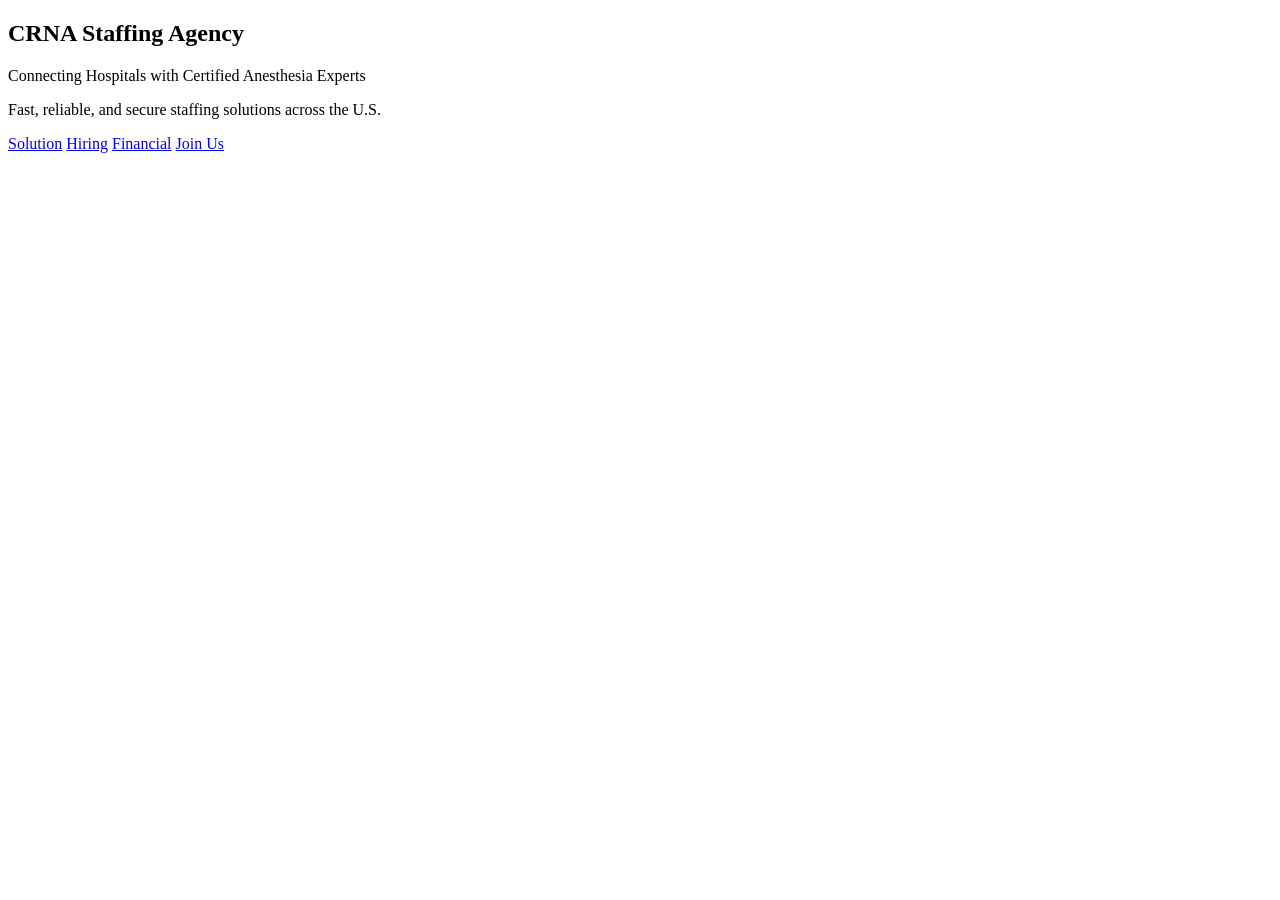
==== index.html @ 5400369b "Create index.html" ====
<!DOCTYPE html>
<html lang="en">
<head>
  <meta charset="UTF-8">
  <title>CRNA Staffing Agency</title>
  <link rel="stylesheet" href="style.css">
</head>
<body>

<section class="hero">
  <div class="overlay">
    <h1>CRNA Staffing Agency</h1>
    <p>Connecting Hospitals with Certified Anesthesia Experts</p>
    <p>Fast, reliable, and secure staffing solutions across the U.S.</p>
  </div>
</section>

<nav>
  <a href="solution.html">Solution</a>
  <a href="hiring.html">Hiring</a>
  <a href="financial.html">Financial</a>
  <a href="join.html">Join Us</a>
</nav>

<script src="script.js"></script>
</body>
</html>
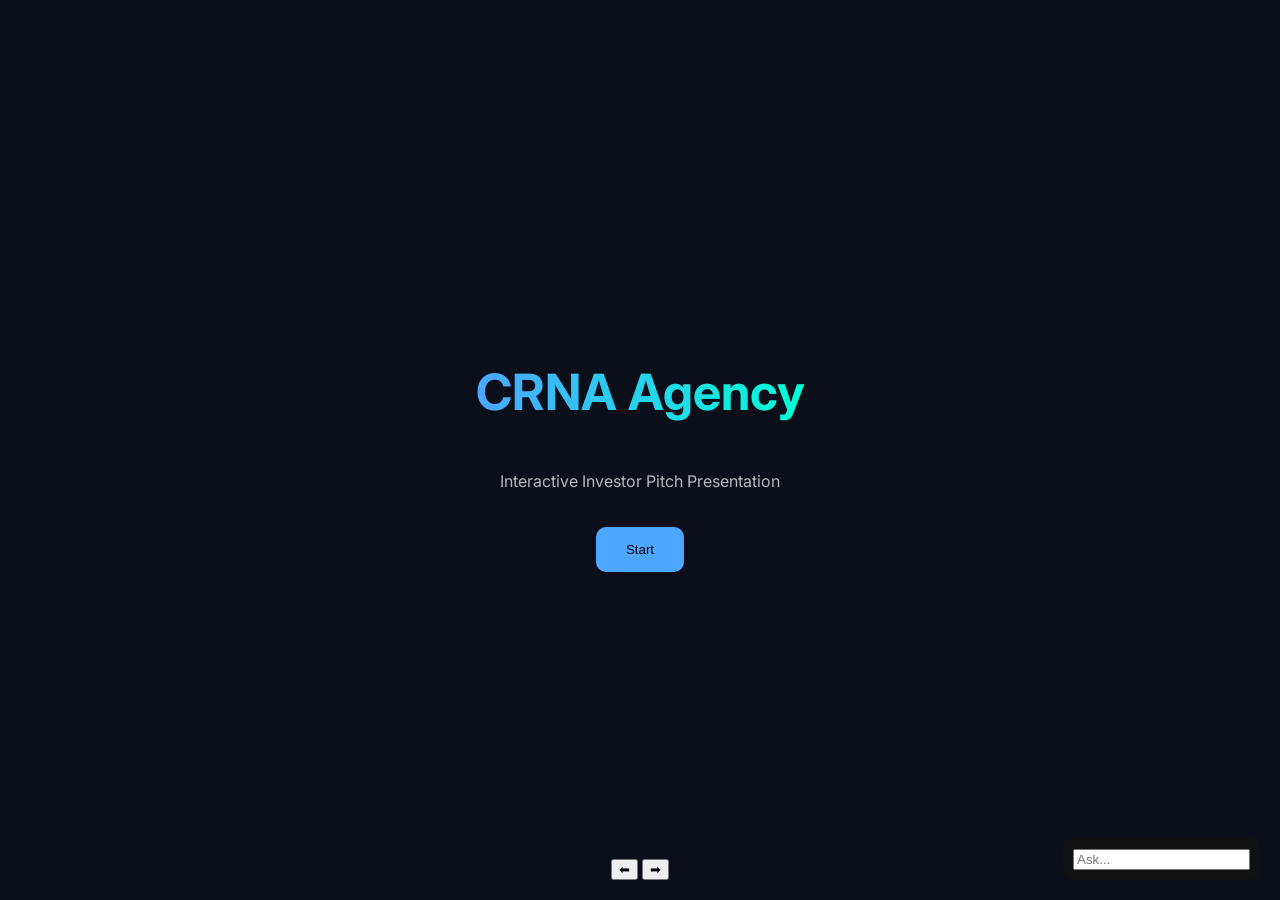
==== commit d438d650: "Update index.html" ====
--- a/index.html
+++ b/index.html
@@ -1,27 +1,210 @@
 <!DOCTYPE html>
 <html lang="en">
 <head>
-  <meta charset="UTF-8">
-  <title>CRNA Staffing Agency</title>
-  <link rel="stylesheet" href="style.css">
+<meta charset="UTF-8">
+<meta name="viewport" content="width=device-width, initial-scale=1.0">
+<title>CRNA Agency</title>
+
+<link href="https://fonts.googleapis.com/css2?family=Inter:wght@300;600;800&display=swap" rel="stylesheet">
+
+<style>
+body{
+  margin:0;
+  font-family:'Inter',sans-serif;
+  background:#0b0f1a;
+  color:white;
+  overflow:hidden;
+}
+
+/* SLIDES SYSTEM */
+.slide{
+  position:absolute;
+  width:100%;
+  height:100vh;
+  display:flex;
+  flex-direction:column;
+  justify-content:center;
+  align-items:center;
+  left:100%;
+  transition:0.8s;
+}
+
+.active{left:0;}
+
+/* HERO STYLE */
+h1{
+  font-size:50px;
+  background:linear-gradient(90deg,#4da6ff,#00ffd5);
+  -webkit-background-clip:text;
+  color:transparent;
+}
+
+p{opacity:0.7; max-width:600px; text-align:center}
+
+/* CARD GRID */
+.grid{
+  display:grid;
+  grid-template-columns:repeat(3,1fr);
+  gap:20px;
+  margin-top:30px;
+}
+
+.card{
+  padding:20px;
+  border-radius:12px;
+  background:rgba(255,255,255,0.05);
+  transition:0.4s;
+}
+
+.card:hover{
+  transform:translateY(-10px);
+  background:rgba(0,170,255,0.2);
+}
+
+/* BUTTON */
+.btn{
+  padding:15px 30px;
+  margin-top:20px;
+  border:none;
+  border-radius:10px;
+  background:#4da6ff;
+  cursor:pointer;
+}
+
+/* NAV */
+.nav{
+  position:fixed;
+  bottom:20px;
+  left:50%;
+  transform:translateX(-50%);
+}
+
+/* COUNTER */
+.counter{
+  font-size:40px;
+  color:#4da6ff;
+}
+
+/* AI BOX */
+.ai{
+  position:fixed;
+  right:20px;
+  bottom:20px;
+  background:#111;
+  padding:10px;
+  border-radius:10px;
+}
+</style>
 </head>
+
 <body>
 
-<section class="hero">
-  <div class="overlay">
-    <h1>CRNA Staffing Agency</h1>
-    <p>Connecting Hospitals with Certified Anesthesia Experts</p>
-    <p>Fast, reliable, and secure staffing solutions across the U.S.</p>
-  </div>
-</section>
-
-<nav>
-  <a href="solution.html">Solution</a>
-  <a href="hiring.html">Hiring</a>
-  <a href="financial.html">Financial</a>
-  <a href="join.html">Join Us</a>
-</nav>
-
-<script src="script.js"></script>
+<!-- SLIDE 1 -->
+<div class="slide active">
+<h1>CRNA Agency</h1>
+<p>Interactive Investor Pitch Presentation</p>
+<button class="btn" onclick="next()">Start</button>
+</div>
+
+<!-- SLIDE 2 -->
+<div class="slide">
+<h1>Problem</h1>
+<div class="grid">
+<div class="card">CRNA shortage</div>
+<div class="card">High demand</div>
+<div class="card">Hospital delays</div>
+</div>
+</div>
+
+<!-- SLIDE 3 -->
+<div class="slide">
+<h1>Solution</h1>
+<p>We connect hospitals with verified CRNAs quickly and efficiently.</p>
+</div>
+
+<!-- SLIDE 4 -->
+<div class="slide">
+<h1>Market</h1>
+<p>Demand is rising while supply is limited → prices increase.</p>
+</div>
+
+<!-- SLIDE 5 -->
+<div class="slide">
+<h1>Business Model</h1>
+<p>$150–250/hour + 20–30% commission</p>
+</div>
+
+<!-- SLIDE 6 -->
+<div class="slide">
+<h1>KPI</h1>
+<div class="counter" data-target="8000">0</div>
+<p>Daily revenue potential</p>
+</div>
+
+<!-- SLIDE 7 -->
+<div class="slide">
+<h1>Investment</h1>
+<p>Scaling nationwide CRNA network</p>
+<button class="btn">Invest</button>
+</div>
+
+<!-- NAV -->
+<div class="nav">
+<button onclick="prev()">⬅</button>
+<button onclick="next()">➡</button>
+</div>
+
+<!-- AI -->
+<div class="ai">
+<input placeholder="Ask..." onkeydown="chat(event)">
+</div>
+
+<script>
+let slides=document.querySelectorAll('.slide');
+let index=0;
+
+function show(){
+  slides.forEach(s=>s.classList.remove('active'));
+  slides[index].classList.add('active');
+}
+
+function next(){
+  index=(index+1)%slides.length;
+  show();
+}
+
+function prev(){
+  index=(index-1+slides.length)%slides.length;
+  show();
+}
+
+// COUNTER
+let counter=document.querySelector('.counter');
+window.addEventListener('click',()=>{
+  if(counter.innerText=="0"){
+    let i=0;
+    let interval=setInterval(()=>{
+      i+=200;
+      counter.innerText=i;
+      if(i>=8000) clearInterval(interval);
+    },30);
+  }
+});
+
+// AI
+function chat(e){
+  if(e.key==="Enter"){
+    alert("AI: We connect hospitals with CRNAs.");
+    e.target.value="";
+  }
+}
+
+// KEYBOARD CONTROL (ВАЖНО ДЛЯ ПРЕЗЕНТАЦИИ)
+document.addEventListener("keydown",(e)=>{
+  if(e.key==="ArrowRight") next();
+  if(e.key==="ArrowLeft") prev();
+});
+</script>
+
 </body>
 </html>
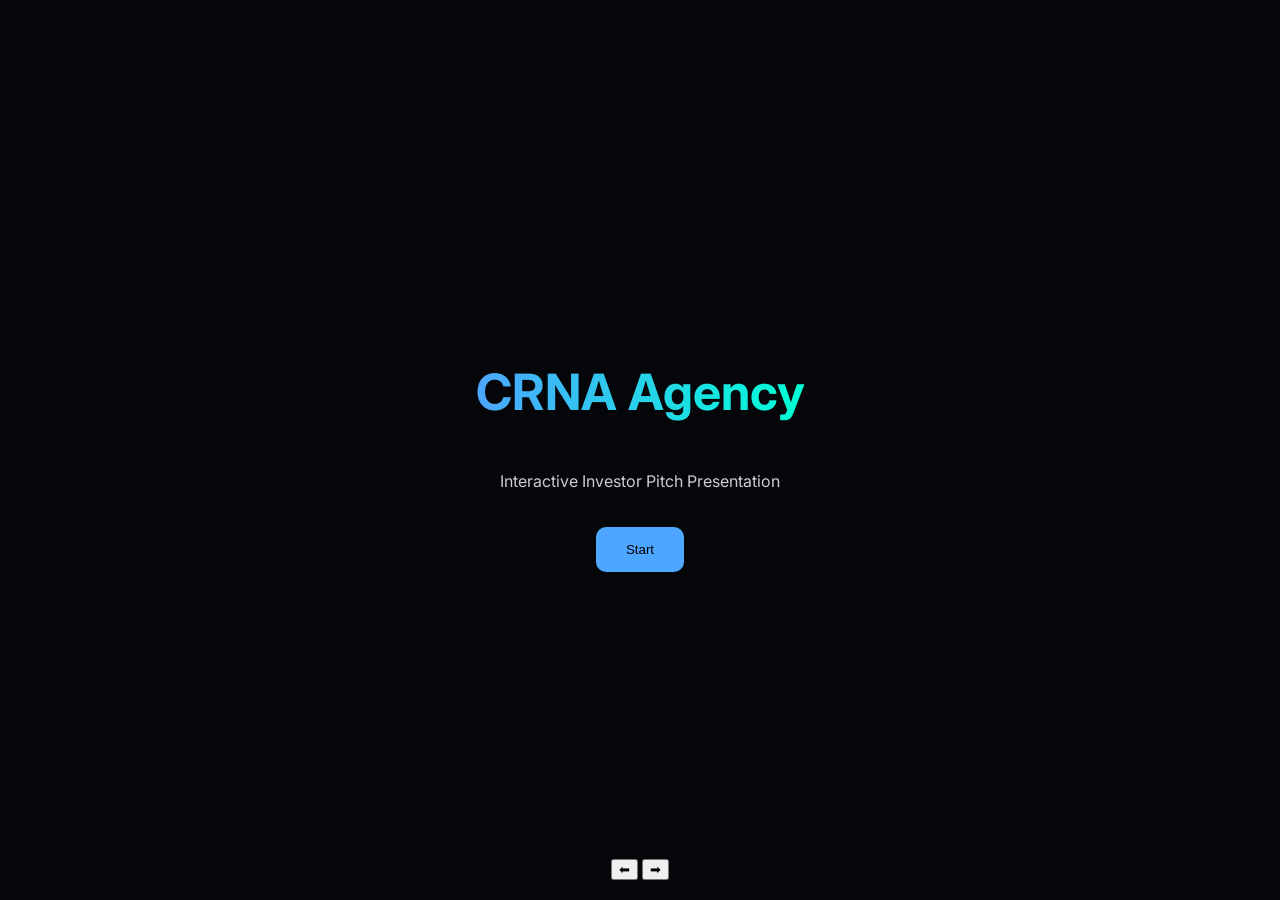
==== commit 3a585589: "Update index.html" ====
--- a/index.html
+++ b/index.html
@@ -16,7 +16,6 @@
   overflow:hidden;
 }
 
-/* SLIDES SYSTEM */
 .slide{
   position:absolute;
   width:100%;
@@ -27,41 +26,50 @@
   align-items:center;
   left:100%;
   transition:0.8s;
+  background-size:cover;
+  background-position:center;
+}
+
+.slide::before{
+  content:"";
+  position:absolute;
+  width:100%;
+  height:100%;
+  background:rgba(0,0,0,0.6);
 }
 
 .active{left:0;}
 
-/* HERO STYLE */
 h1{
   font-size:50px;
+  z-index:2;
   background:linear-gradient(90deg,#4da6ff,#00ffd5);
   -webkit-background-clip:text;
   color:transparent;
 }
 
-p{opacity:0.7; max-width:600px; text-align:center}
+p{z-index:2;opacity:0.8;text-align:center;max-width:600px;}
 
-/* CARD GRID */
 .grid{
   display:grid;
   grid-template-columns:repeat(3,1fr);
   gap:20px;
   margin-top:30px;
+  z-index:2;
 }
 
 .card{
   padding:20px;
-  border-radius:12px;
-  background:rgba(255,255,255,0.05);
+  border-radius:15px;
+  background:rgba(255,255,255,0.1);
+  backdrop-filter:blur(10px);
   transition:0.4s;
 }
 
 .card:hover{
-  transform:translateY(-10px);
-  background:rgba(0,170,255,0.2);
+  transform:translateY(-10px) scale(1.05);
 }
 
-/* BUTTON */
 .btn{
   padding:15px 30px;
   margin-top:20px;
@@ -69,30 +77,21 @@
   border-radius:10px;
   background:#4da6ff;
   cursor:pointer;
+  z-index:2;
 }
 
-/* NAV */
 .nav{
   position:fixed;
   bottom:20px;
   left:50%;
   transform:translateX(-50%);
+  z-index:3;
 }
 
-/* COUNTER */
 .counter{
   font-size:40px;
   color:#4da6ff;
-}
-
-/* AI BOX */
-.ai{
-  position:fixed;
-  right:20px;
-  bottom:20px;
-  background:#111;
-  padding:10px;
-  border-radius:10px;
+  z-index:2;
 }
 </style>
 </head>
@@ -100,14 +99,14 @@
 <body>
 
 <!-- SLIDE 1 -->
-<div class="slide active">
+<div class="slide active" style="background:url('https://images.unsplash.com/photo-1588776814546-1ffcf47267a5') center/cover;">
 <h1>CRNA Agency</h1>
 <p>Interactive Investor Pitch Presentation</p>
 <button class="btn" onclick="next()">Start</button>
 </div>
 
 <!-- SLIDE 2 -->
-<div class="slide">
+<div class="slide" style="background:url('https://images.unsplash.com/photo-1576091160399-112ba8d25d1f') center/cover;">
 <h1>Problem</h1>
 <div class="grid">
 <div class="card">CRNA shortage</div>
@@ -117,32 +116,20 @@
 </div>
 
 <!-- SLIDE 3 -->
-<div class="slide">
+<div class="slide" style="background:url('https://images.unsplash.com/photo-1581594693702-fbdc51b2763b') center/cover;">
 <h1>Solution</h1>
 <p>We connect hospitals with verified CRNAs quickly and efficiently.</p>
 </div>
 
 <!-- SLIDE 4 -->
-<div class="slide">
-<h1>Market</h1>
-<p>Demand is rising while supply is limited → prices increase.</p>
-</div>
-
-<!-- SLIDE 5 -->
-<div class="slide">
-<h1>Business Model</h1>
-<p>$150–250/hour + 20–30% commission</p>
-</div>
-
-<!-- SLIDE 6 -->
-<div class="slide">
+<div class="slide" style="background:url('https://images.unsplash.com/photo-1607746882042-944635dfe10e') center/cover;">
 <h1>KPI</h1>
 <div class="counter" data-target="8000">0</div>
 <p>Daily revenue potential</p>
 </div>
 
-<!-- SLIDE 7 -->
-<div class="slide">
+<!-- SLIDE 5 -->
+<div class="slide" style="background:url('https://images.unsplash.com/photo-1580281658629-7d2c1d6e0b4e') center/cover;">
 <h1>Investment</h1>
 <p>Scaling nationwide CRNA network</p>
 <button class="btn">Invest</button>
@@ -152,11 +139,6 @@
 <div class="nav">
 <button onclick="prev()">⬅</button>
 <button onclick="next()">➡</button>
-</div>
-
-<!-- AI -->
-<div class="ai">
-<input placeholder="Ask..." onkeydown="chat(event)">
 </div>
 
 <script>
@@ -178,7 +160,6 @@
   show();
 }
 
-// COUNTER
 let counter=document.querySelector('.counter');
 window.addEventListener('click',()=>{
   if(counter.innerText=="0"){
@@ -191,15 +172,6 @@
   }
 });
 
-// AI
-function chat(e){
-  if(e.key==="Enter"){
-    alert("AI: We connect hospitals with CRNAs.");
-    e.target.value="";
-  }
-}
-
-// KEYBOARD CONTROL (ВАЖНО ДЛЯ ПРЕЗЕНТАЦИИ)
 document.addEventListener("keydown",(e)=>{
   if(e.key==="ArrowRight") next();
   if(e.key==="ArrowLeft") prev();
